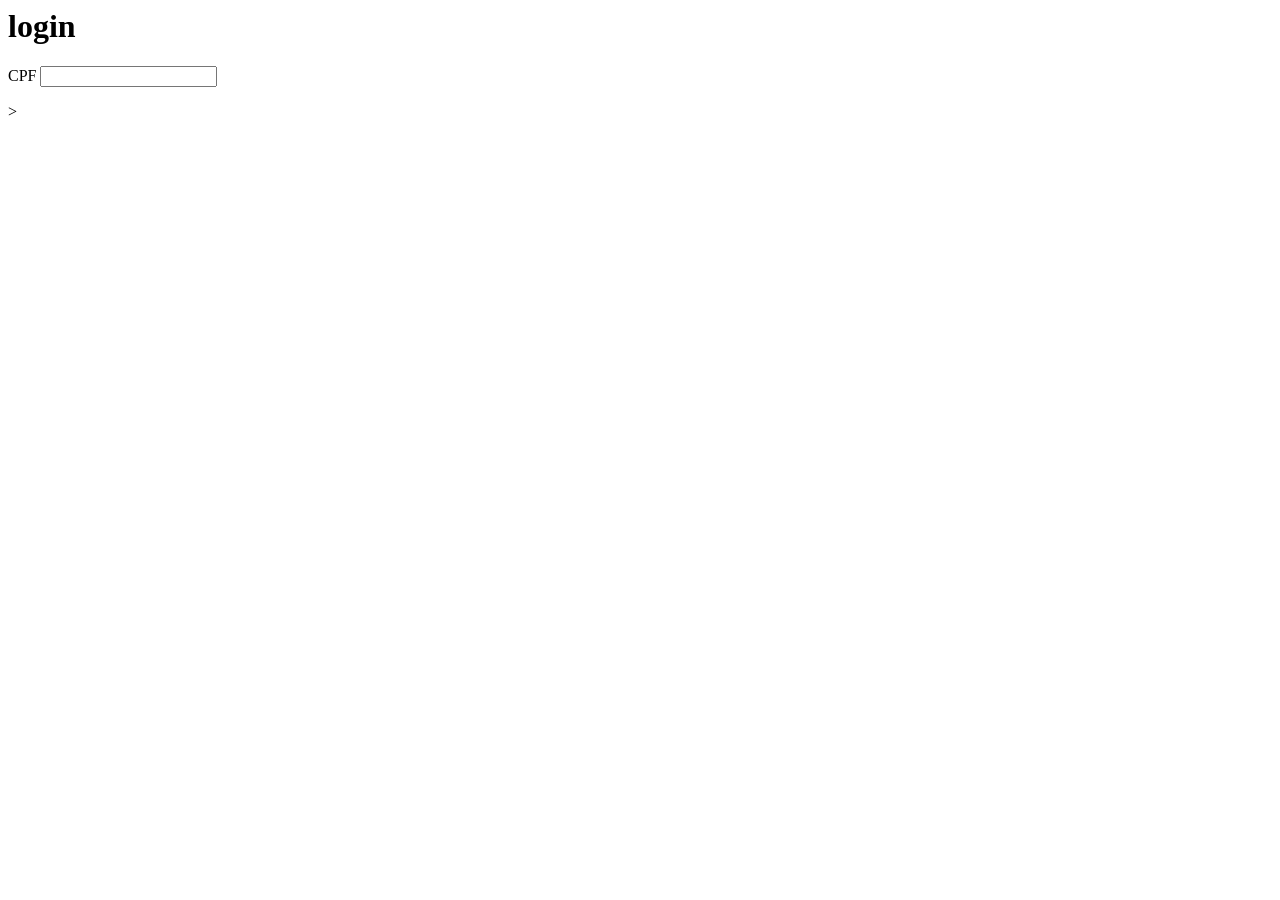
==== templates/login.html @ 996ba2ad "Inicio do formulario" ====
<html>
    <head>
        <title>yessssssss</title>
        <link rel="stylesheet" href="{{ url_for('static',filename='style.css') }}">
        </head>
        <body>
            <div class="cartao">
                <form>
             <h1>login</h1>  
             <label>CPF</label> 
             <input type="text">
                </form>
            </div>
            </body>
</html>                                                                                                 >
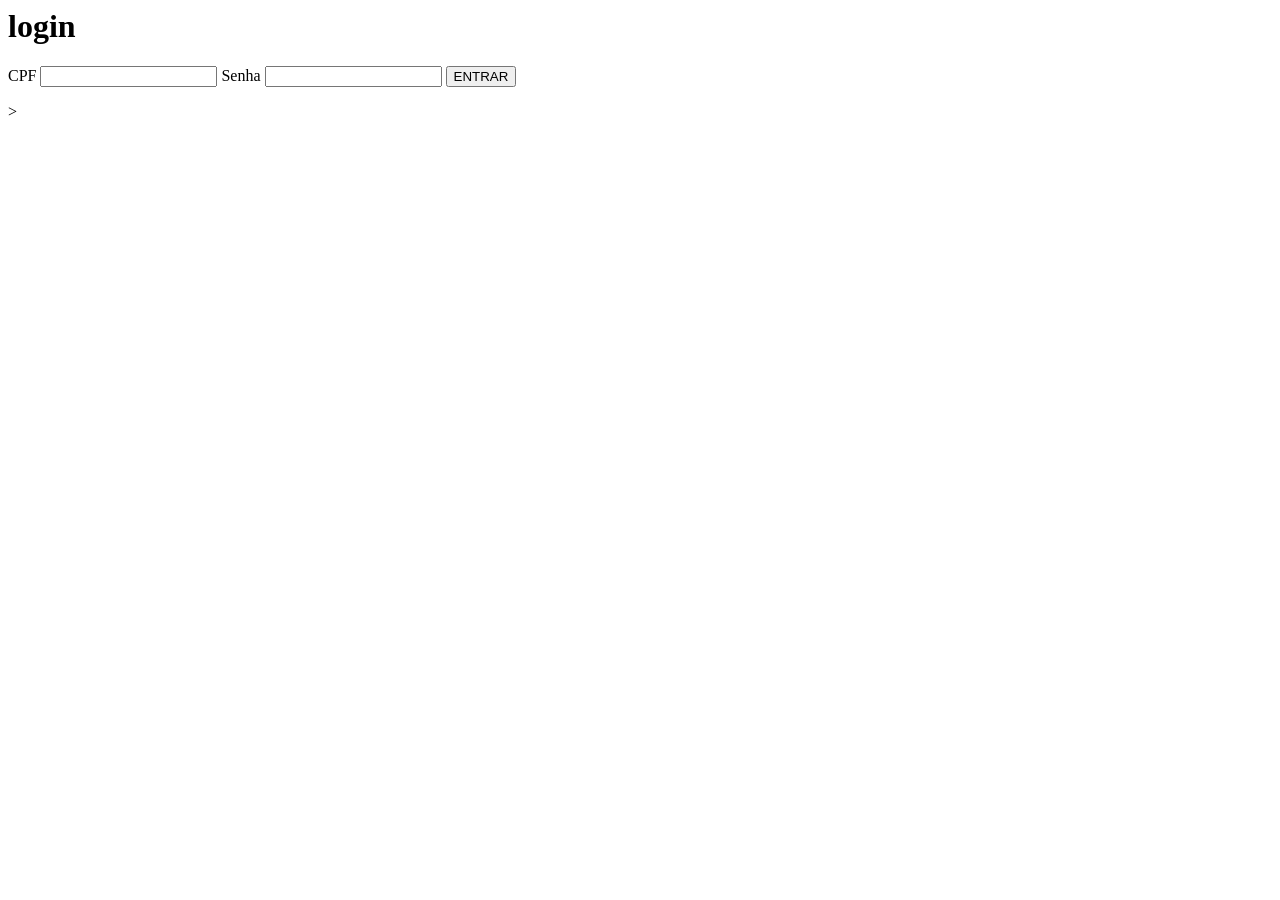
==== commit 066aa72b: "novo esquema" ====
--- a/templates/login.html
+++ b/templates/login.html
@@ -5,10 +5,13 @@
         </head>
         <body>
             <div class="cartao">
-                <form>
+                <form action="verificar" method="POST">
              <h1>login</h1>  
              <label>CPF</label> 
-             <input type="text">
+             <input type="text" name="CPF">
+             <label>Senha</label> 
+             <input type="password" name="senha">
+             <button type="submit">ENTRAR</button>
                 </form>
             </div>
             </body>
